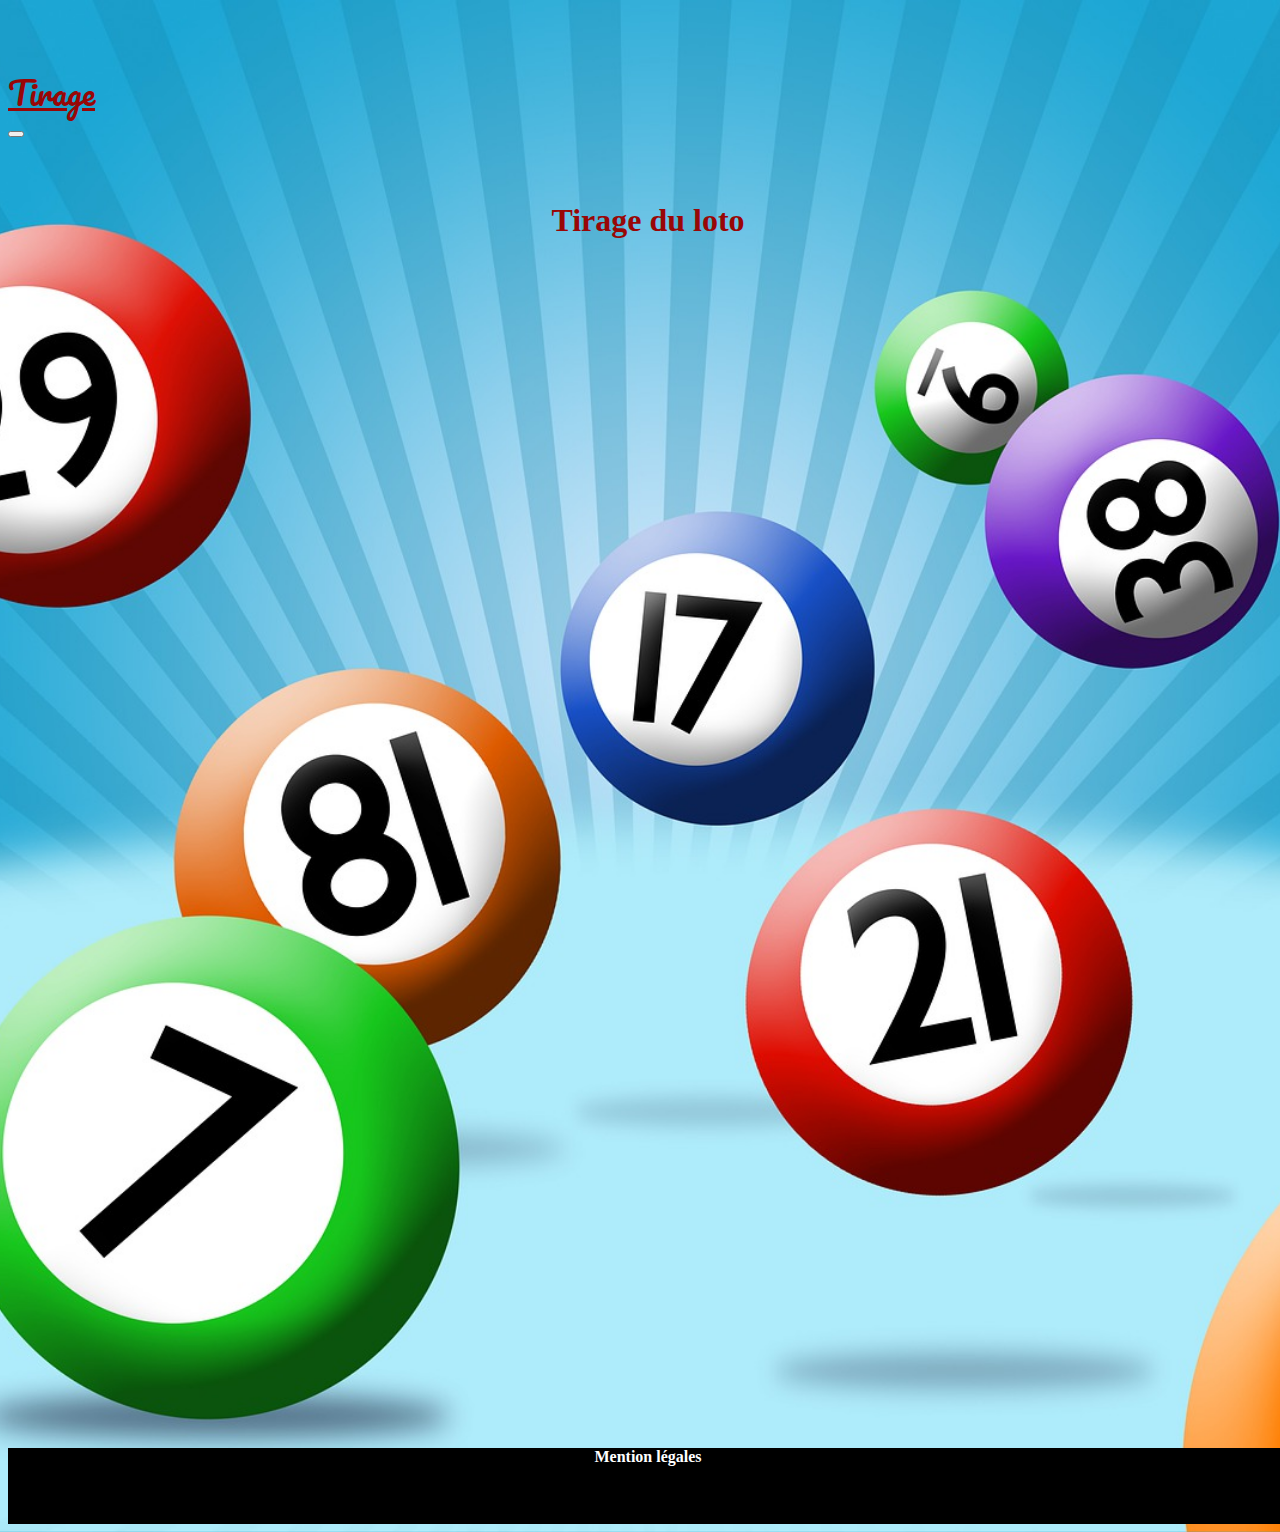
==== Projet léger/Index.html @ fc1357ba "Add files via upload" ====
<!DOCTYPE html>
<html>
    <head>
        <meta charset="utf-8" />
<!--Bootstrap-->
        <link href="https://cdn.jsdelivr.net/npm/bootstrap@5.1.3/dist/css/bootstrap.min.css" rel="stylesheet" integrity="sha384-1BmE4kWBq78iYhFldvKuhfTAU6auU8tT94WrHftjDbrCEXSU1oBoqyl2QvZ6jIW3" crossorigin="anonymous">
        <script src="https://cdn.jsdelivr.net/npm/bootstrap@5.1.3/dist/js/bootstrap.bundle.min.js" integrity="sha384-ka7Sk0Gln4gmtz2MlQnikT1wXgYsOg+OMhuP+IlRH9sENBO0LRn5q+8nbTov4+1p" crossorigin="anonymous"></script>
<!--Liens police-->
        <link rel="preconnect" href="https://fonts.googleapis.com">
        <link rel="preconnect" href="https://fonts.gstatic.com" crossorigin>
        <link href="https://fonts.googleapis.com/css2?family=Lora:wght@700&display=swap" rel="stylesheet">
        <link rel="preconnect" href="https://fonts.googleapis.com">
        <link rel="preconnect" href="https://fonts.gstatic.com" crossorigin>
        <link href="https://fonts.googleapis.com/css2?family=Lora:wght@700&family=Pacifico&display=swap" rel="stylesheet">
<!--Liens CSS-->
        <link rel="stylesheet" href="CSS/Index.css" />
        <title>Résultat Tirage</title>
    </head>
    <body>
<!--Début navbar-->
        <div class="barrenav">
            <div class="row">
                <div class="col-xs-12">
                    <nav class="navbar navbar-expand-lg navbar-dark bg-dark">
                    <div class="container-fluid">
                        <div class="titre"><a class="navbar-brand" href=Index.html>Résultat Tirage</a></div>
                        <button class="navbar-toggler" type="button" data-bs-toggle="collapse" data-bs-target="#navbarNavAltMarkup" aria-controls="navbarAltMarkup" aria expanded="false" aria-label="Toggle navigation">
                        <span class="navbar-toggler-icon"></span>
                        </button>
                        <div class="collapse navbar-collapse" id="navbarNavAltMarkup">
                            <div class="navbar-nav">
                            </div>
                        </div>
<!--(pour le logo)<img src="image/Logo.png" class="img-fluid rounded-3 border border-dark" width="60" height="60">-->
                    </div>
                    </nav>
                </div>
            </div>
        </div>
<!--Fin navbar-->
        <div class="container-fluid">
            <div class="row">
<!--Titre-->
                <div class="col-xs-12">
                    <h1><b>Tirage du loto</b></h1>
<!--Sous-titre
                    <p class="sous-titre">
                        Nous vous souhaitons la bienvenue sur notre site internet !!
                    </p>-->
                    </br>
                    </br>
                </div>
            </div>
        </div>
    </body>
<!--Mention légales-->
    <footer>
        <div class="Mention-legales">
            <div class="col-xs-12">
                <h4>Mention légales</h4>
            </div>
            <div class="col-xs-12">
            </br>
            </br>
            </div>
        </div>
    </footer>
</html>
---- Projet léger/CSS/Index.css ----
body {
    background-image: url(../image/bingo.jpg);
    width: 100%;
    background-position: center;
    background-size: cover;
}
.navbar-nav{
    text-align: center;
}
.navbar-dark .navbar-brand{
    color: rgb(153, 6, 6);
    font-family:Pacifico;
    font-size:xx-large;
    margin-left: 348%;
}
.navbar-nav .mr-auto{
    text-align: center;
}
h1{
    color: rgb(153, 6, 6);
    font-family: Lobster;
    margin-top: 5%;
    text-align: center;
}
h4{
    color:white;
    margin-top: 30%;
}
.sous-titre{
    color:white;
    text-align: right;
}
img{
    position: fixed;
}
footer{
    background-color: black;
    margin-top: 90%;    
}
.Mention-legales{
    text-align: center;
}
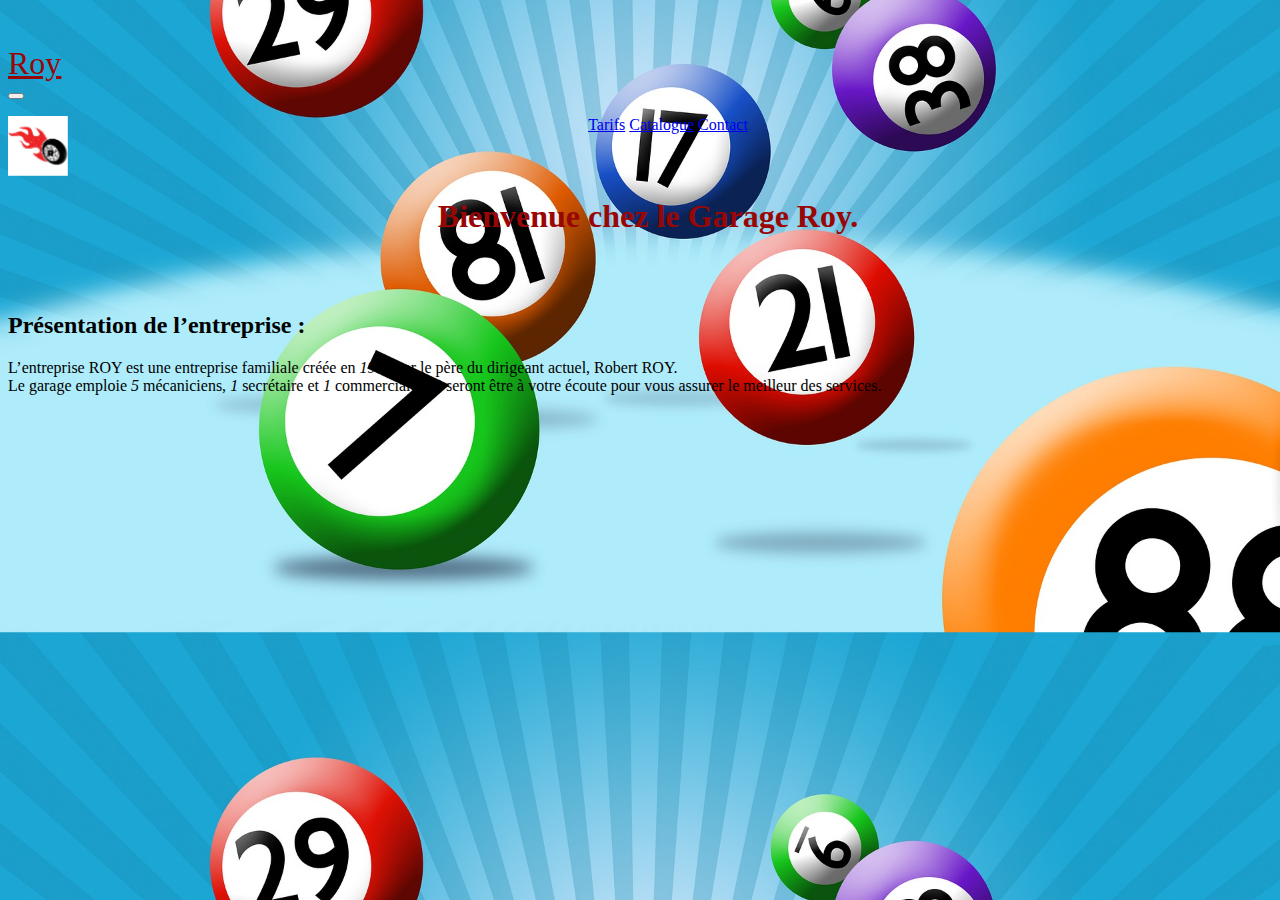
==== commit 7c6553b9: "projet Lèger V1.2" ====
--- a/Projet léger/Index.html
+++ b/Projet léger/Index.html
@@ -5,16 +5,9 @@
 <!--Bootstrap-->
         <link href="https://cdn.jsdelivr.net/npm/bootstrap@5.1.3/dist/css/bootstrap.min.css" rel="stylesheet" integrity="sha384-1BmE4kWBq78iYhFldvKuhfTAU6auU8tT94WrHftjDbrCEXSU1oBoqyl2QvZ6jIW3" crossorigin="anonymous">
         <script src="https://cdn.jsdelivr.net/npm/bootstrap@5.1.3/dist/js/bootstrap.bundle.min.js" integrity="sha384-ka7Sk0Gln4gmtz2MlQnikT1wXgYsOg+OMhuP+IlRH9sENBO0LRn5q+8nbTov4+1p" crossorigin="anonymous"></script>
-<!--Liens police-->
-        <link rel="preconnect" href="https://fonts.googleapis.com">
-        <link rel="preconnect" href="https://fonts.gstatic.com" crossorigin>
-        <link href="https://fonts.googleapis.com/css2?family=Lora:wght@700&display=swap" rel="stylesheet">
-        <link rel="preconnect" href="https://fonts.googleapis.com">
-        <link rel="preconnect" href="https://fonts.gstatic.com" crossorigin>
-        <link href="https://fonts.googleapis.com/css2?family=Lora:wght@700&family=Pacifico&display=swap" rel="stylesheet">
 <!--Liens CSS-->
         <link rel="stylesheet" href="CSS/Index.css" />
-        <title>Résultat Tirage</title>
+        <title>Garage ROY</title>
     </head>
     <body>
 <!--Début navbar-->
@@ -22,47 +15,34 @@
             <div class="row">
                 <div class="col-xs-12">
                     <nav class="navbar navbar-expand-lg navbar-dark bg-dark">
-                    <div class="container-fluid">
-                        <div class="titre"><a class="navbar-brand" href=Index.html>Résultat Tirage</a></div>
-                        <button class="navbar-toggler" type="button" data-bs-toggle="collapse" data-bs-target="#navbarNavAltMarkup" aria-controls="navbarAltMarkup" aria expanded="false" aria-label="Toggle navigation">
-                        <span class="navbar-toggler-icon"></span>
-                        </button>
-                        <div class="collapse navbar-collapse" id="navbarNavAltMarkup">
-                            <div class="navbar-nav">
+                    <div class="container-fluid">                        
+                        <div class="titre"><a class="navbar-brand" href=Index.html>Garage Roy</a></div>
+                            <button class="navbar-toggler" type="button" data-bs-toggle="collapse" data-bs-target="#navbarNavAltMarkup" aria-controls="navbarAltMarkup" aria expanded="false" aria-label="Toggle navigation">
+                            <span class="navbar-toggler-icon"></span>
+                            </button>
+                            <div class="collapse navbar-collapse" id="navbarNavAltMarkup">
+                                <img src="image/Roy.png" class="img-fluid rounded-3 border border-dark" width="60" height="60">
+                                <div class="navbar-nav">
+                                    <ul class="navbar-nav mr-auto">
+                                        <a class="nav-link" href="Tarif.html">Tarifs</a>
+                                        <a class="nav-link" href="Catalogue.html">Catalogue</a>
+                                        <a class="nav-link" href="Contact.html">Contact</a>
+                                    </ul>
+                                </div>
                             </div>
                         </div>
-<!--(pour le logo)<img src="image/Logo.png" class="img-fluid rounded-3 border border-dark" width="60" height="60">-->
                     </div>
                     </nav>
                 </div>
             </div>
         </div>
 <!--Fin navbar-->
-        <div class="container-fluid">
-            <div class="row">
-<!--Titre-->
-                <div class="col-xs-12">
-                    <h1><b>Tirage du loto</b></h1>
-<!--Sous-titre
-                    <p class="sous-titre">
-                        Nous vous souhaitons la bienvenue sur notre site internet !!
-                    </p>-->
-                    </br>
-                    </br>
-                </div>
-            </div>
-        </div>
-    </body>
-<!--Mention légales-->
-    <footer>
-        <div class="Mention-legales">
-            <div class="col-xs-12">
-                <h4>Mention légales</h4>
-            </div>
-            <div class="col-xs-12">
-            </br>
-            </br>
-            </div>
-        </div>
-    </footer>
-</html>+     <h1>Bienvenue chez le Garage Roy.</h1>
+    </br>
+    </br>
+    <h2>Présentation de l’entreprise :</h2>
+     <P>L’entreprise ROY est une entreprise familiale créée en <I>1972</I> par le père du dirigeant actuel,
+        Robert ROY. 
+        <br>Le garage emploie <I>5</I> mécaniciens, <I>1</I> secrétaire et <I>1</I> commerciale qui seront être à votre écoute pour vous assurer le meilleur des services.</P>
+</body>
+</html>	